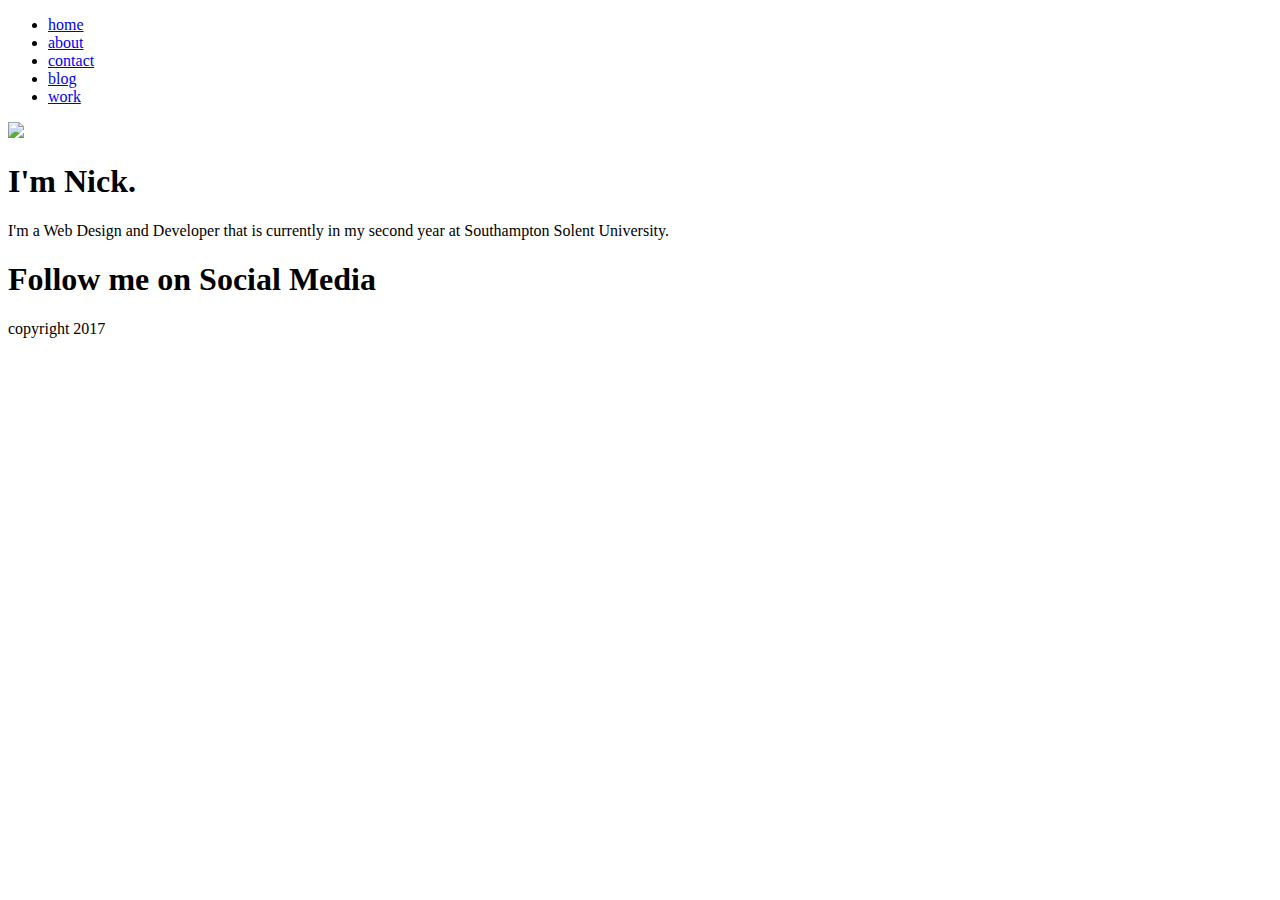
==== src/about.html @ 91196088 "Fixed home nav button" ====
<!DOCTYPE html>
<html>
    <head>
        <title>Nick's Portfolio</title>
        <link rel="stylesheet" type="text/css" href="./css/style.css" />
    </head>
    <body>
        <div class="wrapper">
            <header>
                <nav class="col-12">
                    <ul>
                        <li>
                            <a href="./index.html">home</a>
                        </li>
                        <li>
                            <a href="./about.html">about</a>
                        </li>
                        <li>
                            <a href="./contact.html">contact</a>
                        </li>
                        <li>
                            <a href="./blog.html">blog</a>
                        </li>
                        <li>
                            <a href="./work.html">work</a>
                        </li>
                    </ul>
                </nav>
            </header>
            <main class="col-12" id="about">
                <section class="row">
                    <div class="col-6">
                        <img src="./resources/imgs/me.png" />
                    </div>
                    <div class="col-6">
                        <h1>I'm Nick.</h1>
                        <p>
                            I'm a Web Design and Developer that is currently in my second year at Southampton Solent University.
                        </p>
                    </div>
                </section>
                <section class="row">
                    <div class="section_border"></div>
                    <h1>Follow me on Social Media</h1>
                    <a href="#" class="socialmedia_icon linkedin"></a>
                    <a href="#" class="socialmedia_icon twitter"></a>
                    <a href="#" class="socialmedia_icon facebook"></a>
                </section>
            </main>
            <footer class="row">
                <div class="footer_social">
                    <a href="#" class="socialmedia_icon linkedin"></a>
                    <a href="#" class="socialmedia_icon twitter"></a>
                    <a href="#" class="socialmedia_icon facebook"></a>
                </div>
                <div class="footer_copyright">
                    copyright 2017
                </div>
            </footer>

        </div>
    </body>
</html>
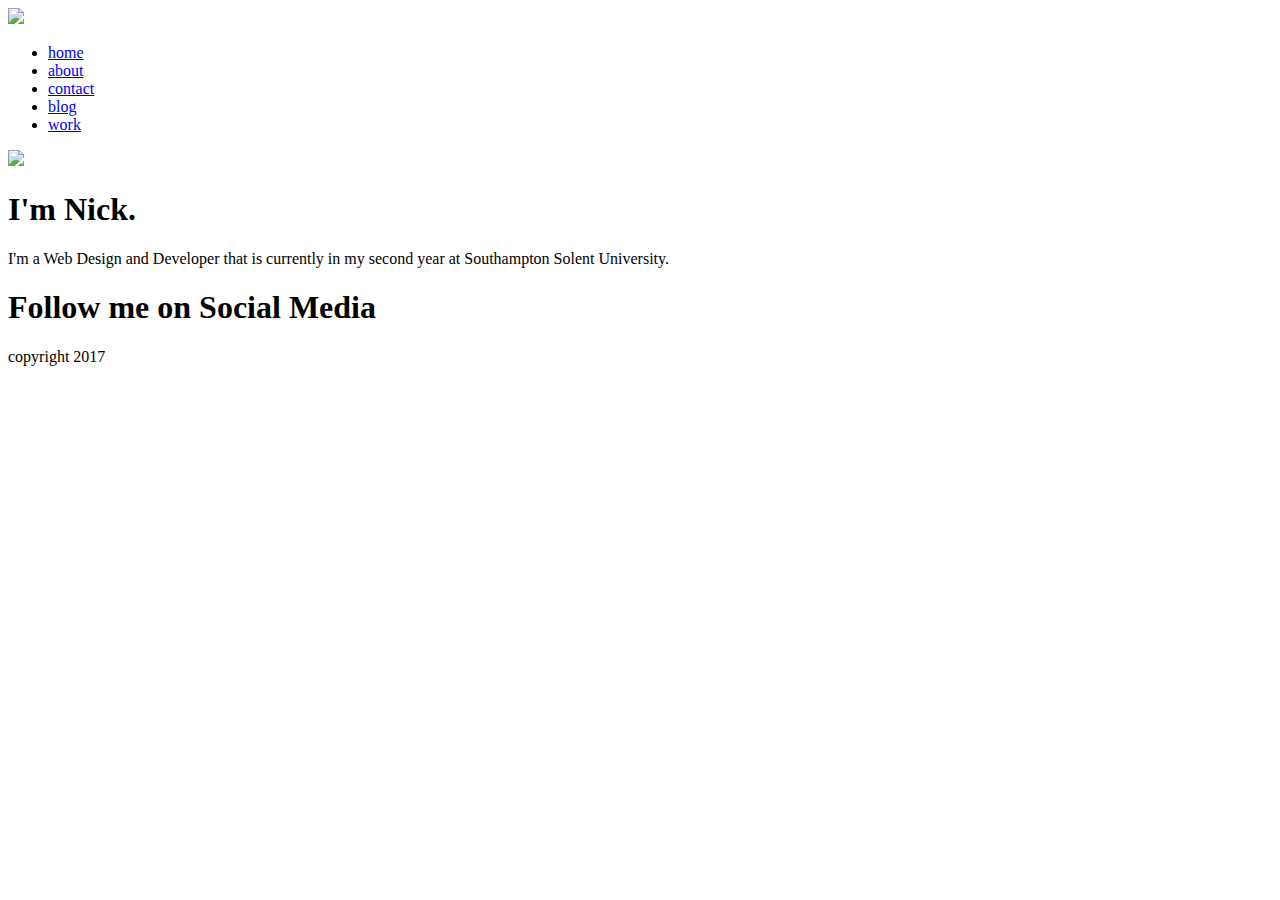
==== commit 2142a20a: "Added menu icon for mobile" ====
--- a/src/about.html
+++ b/src/about.html
@@ -8,6 +8,7 @@
         <div class="wrapper">
             <header>
                 <nav class="col-12">
+                    <img src="./resources/imgs/menu.png" class="nav_icon" />
                     <ul>
                         <li>
                             <a href="./index.html">home</a>
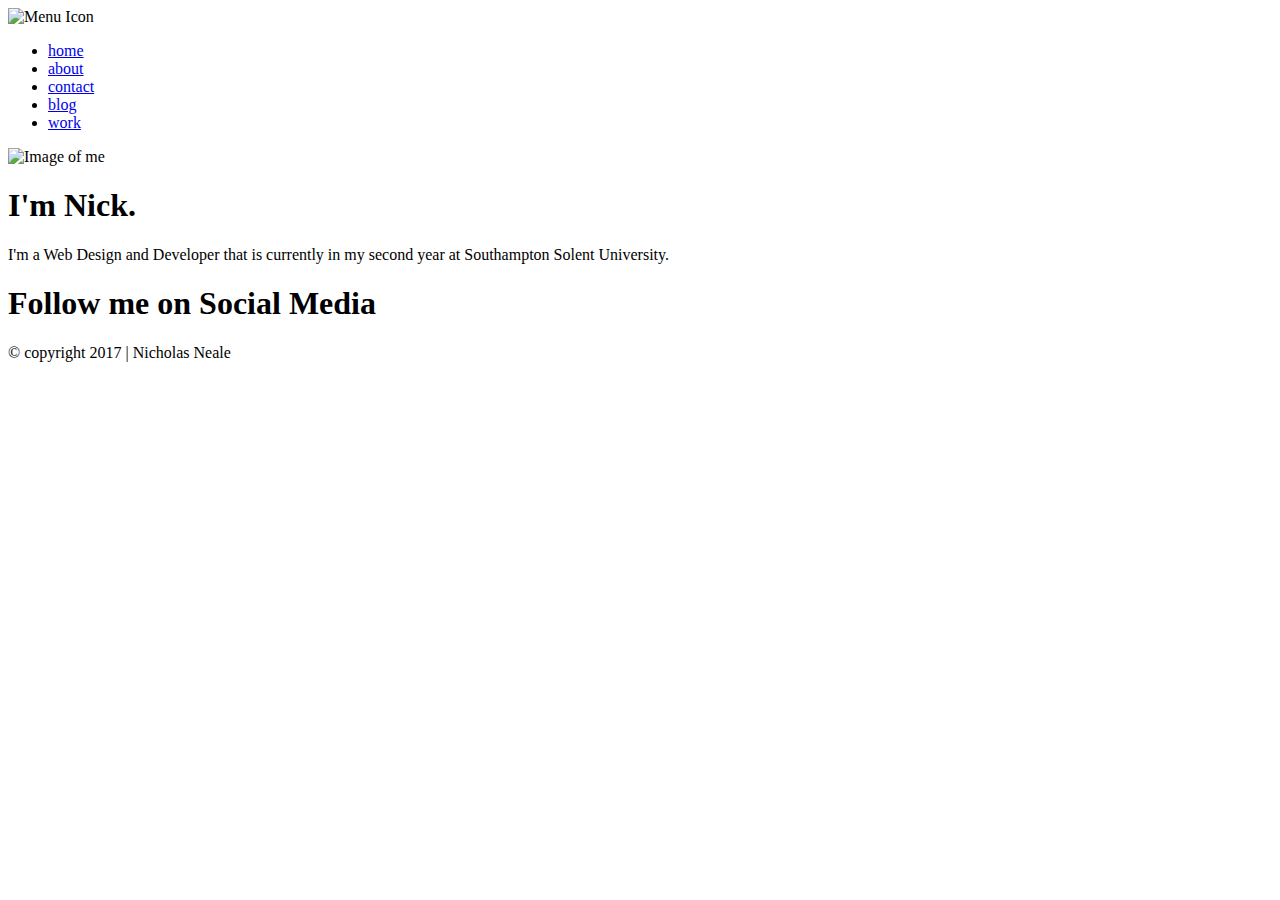
==== commit 4778d529: "Added comments to html files" ====
--- a/src/about.html
+++ b/src/about.html
@@ -8,7 +8,7 @@
         <div class="wrapper">
             <header>
                 <nav class="col-12">
-                    <img src="./resources/imgs/menu.png" class="nav_icon" />
+                    <img src="./resources/imgs/menu.png" class="nav_icon" alt="Menu Icon"/>
                     <ul>
                         <li>
                             <a href="./index.html">home</a>
@@ -31,17 +31,17 @@
             <main class="col-12" id="about">
                 <section class="row">
                     <div class="col-6">
-                        <img src="./resources/imgs/me.png" />
-                    </div>
+                        <img src="./resources/imgs/me.png" alt="Image of me"/>
+                    </div><!-- End col-6 -->
                     <div class="col-6">
                         <h1>I'm Nick.</h1>
                         <p>
                             I'm a Web Design and Developer that is currently in my second year at Southampton Solent University.
                         </p>
-                    </div>
+                    </div><!-- End col-6 -->
                 </section>
                 <section class="row">
-                    <div class="section_border"></div>
+                    <div class="section_border"></div><!-- End section_border -->
                     <h1>Follow me on Social Media</h1>
                     <a href="#" class="socialmedia_icon linkedin"></a>
                     <a href="#" class="socialmedia_icon twitter"></a>
@@ -53,12 +53,11 @@
                     <a href="#" class="socialmedia_icon linkedin"></a>
                     <a href="#" class="socialmedia_icon twitter"></a>
                     <a href="#" class="socialmedia_icon facebook"></a>
-                </div>
+                </div><!-- End footer_social -->
                 <div class="footer_copyright">
-                    copyright 2017
-                </div>
+                    &#169; copyright 2017 | Nicholas Neale
+                </div><!-- End footer_copyright -->
             </footer>
-
-        </div>
+        </div><!-- End wrapper -->
     </body>
 </html>
